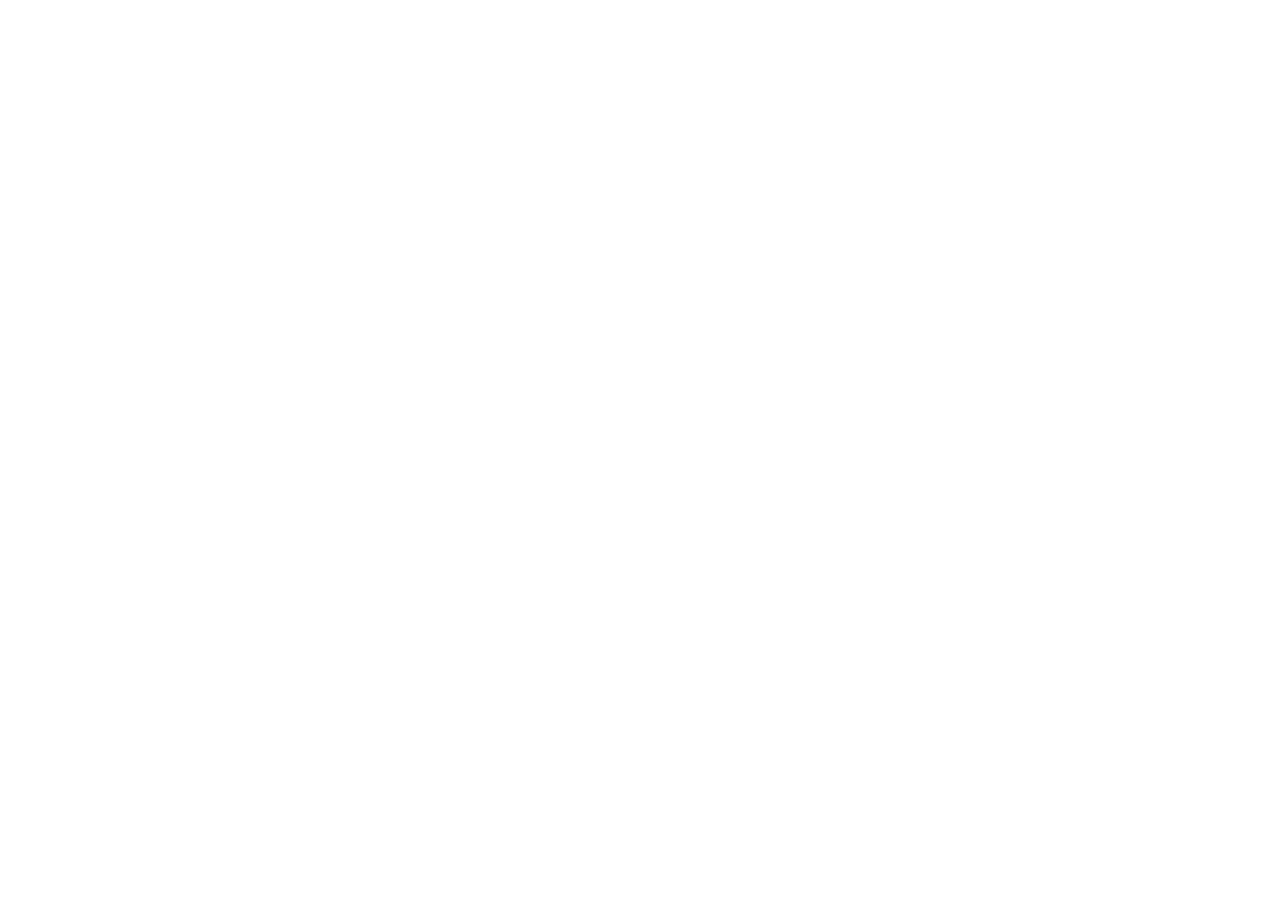
==== 13-Bootstrap/index.html @ ba0901c5 "atualizando" ====
<!DOCTYPE html>
<html lang="en">
<head>
    <meta charset="UTF-8">
    <meta name="viewport" content="width=device-width, initial-scale=1.0">
    <title>Bootstrap</title>
    <link href="https://cdn.jsdelivr.net/npm/bootstrap@5.3.2/dist/css/bootstrap.min.css" rel="stylesheet" integrity="sha384-T3c6CoIi6uLrA9TneNEoa7RxnatzjcDSCmG1MXxSR1GAsXEV/Dwwykc2MPK8M2HN" crossorigin="anonymous">
</head>
<body>
    
    <script src="https://cdn.jsdelivr.net/npm/@popperjs/core@2.11.8/dist/umd/popper.min.js" integrity="sha384-I7E8VVD/ismYTF4hNIPjVp/Zjvgyol6VFvRkX/vR+Vc4jQkC+hVqc2pM8ODewa9r" crossorigin="anonymous"></script>
    <script src="https://cdn.jsdelivr.net/npm/bootstrap@5.3.2/dist/js/bootstrap.min.js" integrity="sha384-BBtl+eGJRgqQAUMxJ7pMwbEyER4l1g+O15P+16Ep7Q9Q+zqX6gSbd85u4mG4QzX+" crossorigin="anonymous"></script>
</body>
</html>
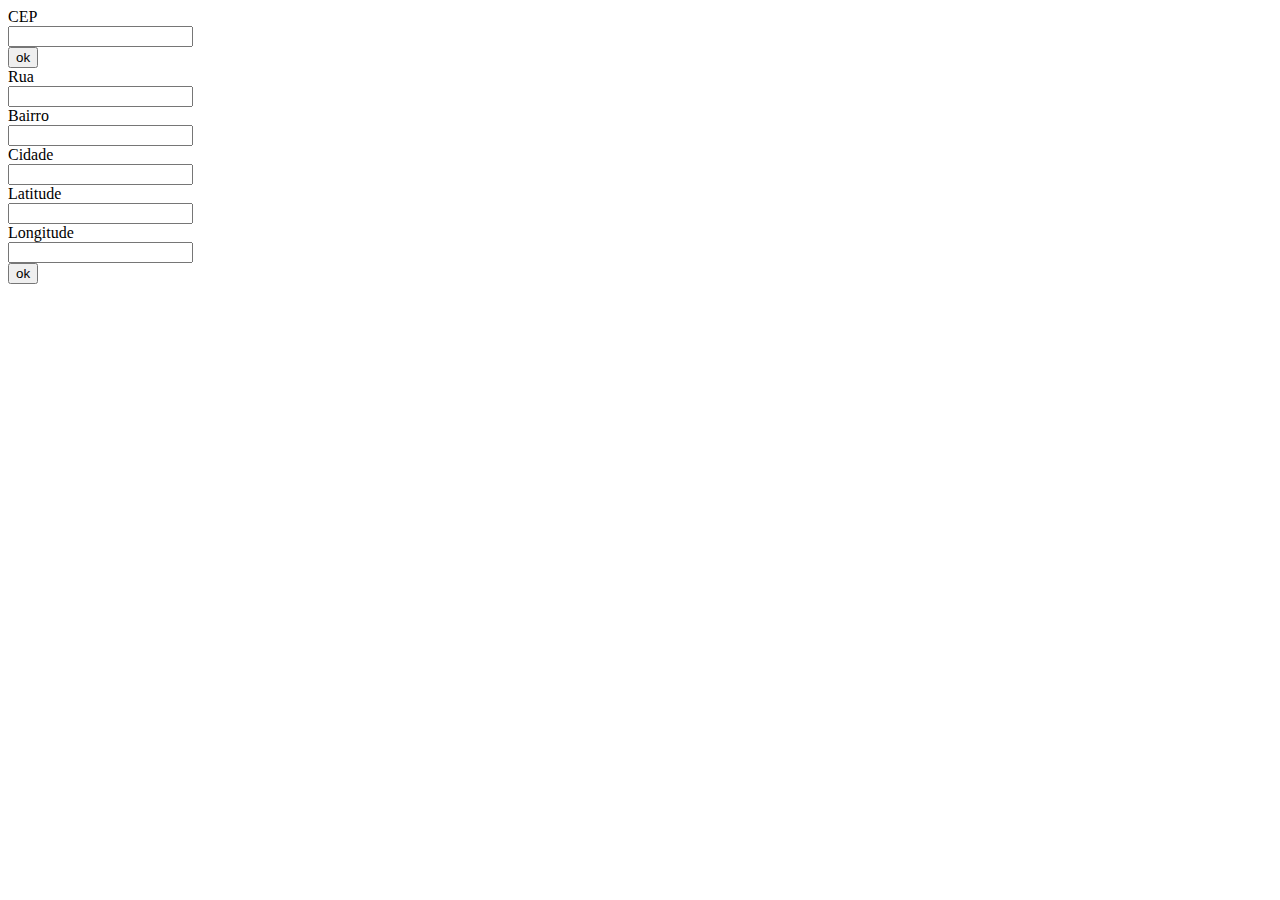
==== commit e960b0b6: "Adicionado primeira utilização de api bootstrap" ====
--- a/13-Bootstrap/index.html
+++ b/13-Bootstrap/index.html
@@ -1,14 +1,106 @@
 <!DOCTYPE html>
 <html lang="en">
+
 <head>
-    <meta charset="UTF-8">
-    <meta name="viewport" content="width=device-width, initial-scale=1.0">
-    <title>Bootstrap</title>
-    <link href="https://cdn.jsdelivr.net/npm/bootstrap@5.3.2/dist/css/bootstrap.min.css" rel="stylesheet" integrity="sha384-T3c6CoIi6uLrA9TneNEoa7RxnatzjcDSCmG1MXxSR1GAsXEV/Dwwykc2MPK8M2HN" crossorigin="anonymous">
+  <meta charset="UTF-8">
+  <meta name="viewport" content="width=device-width, initial-scale=1.0">
+  <title>Bootstrap</title>
+  <link href="https://cdn.jsdelivr.net/npm/bootstrap@5.3.2/dist/css/bootstrap.min.css" rel="stylesheet"
+    integrity="sha384-T3c6CoIi6uLrA9TneNEoa7RxnatzjcDSCmG1MXxSR1GAsXEV/Dwwykc2MPK8M2HN" crossorigin="anonymous">
 </head>
+
 <body>
-    
-    <script src="https://cdn.jsdelivr.net/npm/@popperjs/core@2.11.8/dist/umd/popper.min.js" integrity="sha384-I7E8VVD/ismYTF4hNIPjVp/Zjvgyol6VFvRkX/vR+Vc4jQkC+hVqc2pM8ODewa9r" crossorigin="anonymous"></script>
-    <script src="https://cdn.jsdelivr.net/npm/bootstrap@5.3.2/dist/js/bootstrap.min.js" integrity="sha384-BBtl+eGJRgqQAUMxJ7pMwbEyER4l1g+O15P+16Ep7Q9Q+zqX6gSbd85u4mG4QzX+" crossorigin="anonymous"></script>
+  <div class="container mt-5">
+    <div class="mb-3 row">
+      <label for="cep" class="col-sm-2 col-form-label">CEP</label>
+      <div class="col-sm">
+        <input type="text" class="form-control" id="cep" value="">
+      </div>
+      <div class="col-4">
+        <button type="button" class="btn btn-primary w-100" onclick="getAddressByCep()"> ok</button>
+      </div>
+    </div>
+    <div class="mb-3 row">
+      <label for="rua" class="col-sm-2 col-form-label">Rua</label>
+      <div class="col-sm-10">
+        <input type="text" readonly class="form-control" id="rua">
+      </div>
+    </div>
+    <div class="mb-3 row">
+      <label for="bairro" class="col-sm-2 col-form-label">Bairro</label>
+      <div class="col-sm-10">
+        <input type="text" readonly class="form-control" id="bairro">
+      </div>
+    </div>
+    <div class="mb-3 row">
+      <label for="cidade" class="col-sm-2 col-form-label">Cidade</label>
+      <div class="col-sm-10">
+        <input type="text" readonly class="form-control" id="cidade">
+      </div>
+    </div>
+  </div>
+  <div class="container mt-5">
+    <div class="mb-3 row">
+      <label for="latitude" class="col-sm-2 col-form-label">Latitude</label>
+      <div class="col-sm">
+        <input type="text" class="form-control" id="latitude" value="">
+      </div>
+    </div>
+    <div class="mb-3 row">
+      <label for="longitude" class="col-sm-2 col-form-label">Longitude</label>
+      <div class="col-sm">
+        <input type="text" class="form-control" id="longitude">
+      </div>
+    </div>
+    <button type="button" class="btn btn-primary w-100" onclick="getPrevisao()"> ok</button>
+  </div>
+
+  <div class="container">
+    <div id="resposta">
+
+    </div>
+  </div>
+  <script src="https://cdn.jsdelivr.net/npm/@popperjs/core@2.11.8/dist/umd/popper.min.js"
+    integrity="sha384-I7E8VVD/ismYTF4hNIPjVp/Zjvgyol6VFvRkX/vR+Vc4jQkC+hVqc2pM8ODewa9r"
+    crossorigin="anonymous"></script>
+  <script src="https://cdn.jsdelivr.net/npm/bootstrap@5.3.2/dist/js/bootstrap.min.js"
+    integrity="sha384-BBtl+eGJRgqQAUMxJ7pMwbEyER4l1g+O15P+16Ep7Q9Q+zqX6gSbd85u4mG4QzX+"
+    crossorigin="anonymous"></script>
+  <script>
+    async function getAddressByCep() {
+      const cep = document.getElementById('cep').value;
+      try {
+        const response = await fetch(`https://viacep.com.br/ws/${cep}/json/`);
+        const data = await response.json();
+        console.log(data);
+        document.getElementById ('rua').value = data.logradouro
+        document.getElementById ('bairro').value = data.bairro
+        document.getElementById ('cidade').value = data.localidade
+      }
+      catch (erro) {
+        alert(erro.message)
+      }
+
+    }
+
+    async function getPrevisao() {
+      const lat = document.getElementById('latitude').value;
+      const long = document.getElementById('longitude').value;
+      try {
+        const response = await fetch(`https://api.open-meteo.com/v1/forecast?latitude=${lat}&longitude=${long}&hourly=temperature_2m,relative_humidity_2m,precipitation,rain`)
+        const data = await response.json();
+        console.log(data);
+        document.getElementById ('resposta').innerHTML = "";
+        for (let index = 0; index < data.hourly.temperature_2m.length; index++){
+          document.getElementById ('resposta').innerHTML +=`<div> time = ${data.hourly.time[index]} - precipitação = ${data.hourly.precipitation[index]} - chuva = ${data.hourly.rain[index]} - humidade relativa = ${data.hourly.relative_humidity_2m[index]} - temperatura = ${data.hourly.temperature_2m[index]}</div>`;
+        }
+      }
+      catch (erro) {
+        alert (error.message);
+      }
+    }
+  </script>
+
 </body>
+
 </html>